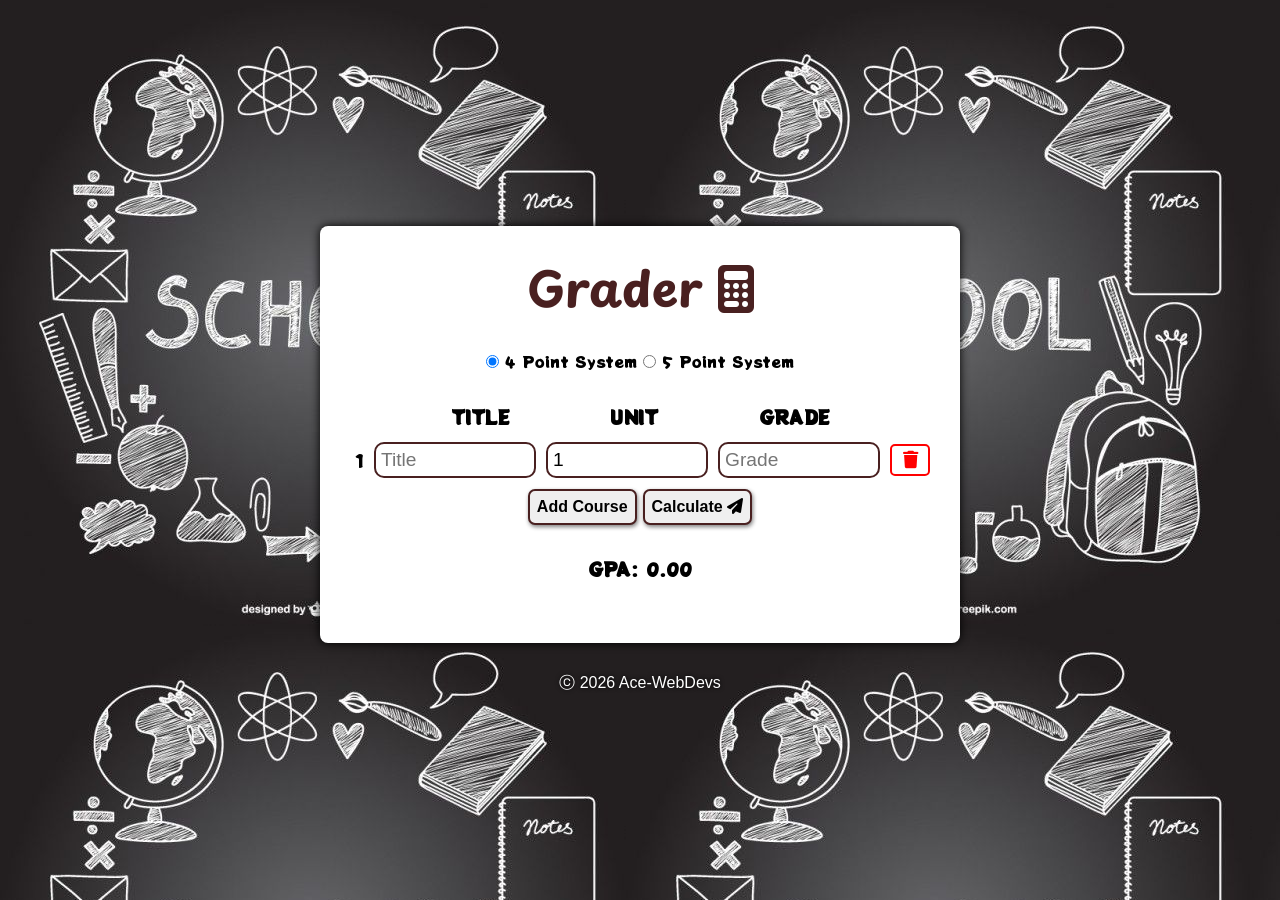
==== index.html @ acf83292 "First commit" ====
<!DOCTYPE html>
<html lang="en">

<head>
    <meta charset="UTF-8">
    <meta name="viewport" content="width=device-width, initial-scale=1.0">
    <!-- PAGE TITLE -->
    <title>Grader</title>
    <!-- STYLE SHEET -->
    <link rel="stylesheet" href="style.css">
    <!-- FONT AWESOME -->
    <link rel="stylesheet" href="https://cdnjs.cloudflare.com/ajax/libs/font-awesome/6.7.2/css/all.min.css"
        integrity="sha512-Evv84Mr4kqVGRNSgIGL/F/aIDqQb7xQ2vcrdIwxfjThSH8CSR7PBEakCr51Ck+w+/U6swU2Im1vVX0SVk9ABhg=="
        crossorigin="anonymous" referrerpolicy="no-referrer" />
    <!-- GLOBAL FONT LINKS -->
    <link rel="preconnect" href="https://fonts.googleapis.com">
<link rel="preconnect" href="https://fonts.gstatic.com" crossorigin>
<link href="https://fonts.googleapis.com/css2?family=Chango&family=Molle&family=Playpen+Sans+Hebrew:wght@100..800&family=Poetsen+One&family=Potta+One&display=swap" rel="stylesheet">
</head>

<body>

    <div class="container">
        <header id="heading">
            <h1>Grader <i class="fa-solid fa-calculator"></i></h1>
        </header>
        <div class="point-system">
            <input type="radio" name="grading" id="first-point-system" value="4" checked>
            <label for="4-point">4 Point System</label>
            <input type="radio" name="grading" value="5" id="second-point-system">
            <label for="5-point">5 Point System</label>
        </div>
        <div class="course-container">
            <div class="headings">
                <p>TITLE</p>
                <p>UNIT</p>
                <p>GRADE</p>
            </div>
            <div class="course">
                <p class="serial-number"></p>
                <input type="text" placeholder="Title" class="course-title">
                <input type="number" value="1" placeholder="Unit" class="course-unit">
                <input type="text" placeholder="Grade" class="course-grade">
                <i class="fa-solid fa-trash delete"></i>
            </div>
        </div>
        <button id="addCourseBtn">Add Course</i></button>
        <button id="calculateBtn">Calculate <i class="fa-solid fa-paper-plane"></i></button>
        <div class="gpa">GPA: 0.00</div>
    </div>

    <footer>
        <p class="copyrightText">&copy; 2025 Your Company Name. All rights reserved.
</p>
    </footer>
    <!-- JAVASCRIPT TAG -->
    <script src="./index.js"></script>
</body>

</html>
---- style.css ----
* {
    margin: 0;
    padding: 0;
    box-sizing: border-box;
}

body {
    min-height: 100vh;
    background: url(./images/bg.png), url('https://i.pinimg.com/736x/d2/38/6d/d2386d123002a0a85891f8c459829310.jpg') repeat-y center center/cover;
    display: flex;
    flex-direction: column;
    justify-content: center;
    align-items: center;
    text-align: center;
    font-family: "Potta One", system-ui;
}

.container {
    background-color: white;
    width: 50%;
    min-height: fit-content;
    border-radius: 8px;
    padding: 30px;
    box-shadow: 0 0 10px;
    margin: 30px auto;
}

#heading {
    font-size: 1.5rem;
    font-family: "Playpen Sans Hebrew", cursive;
    margin-bottom: 20px;
    font-weight: bolder;
    color: rgb(73, 32, 32);
}

.point-system {
    margin-bottom: 30px;
}

.headings {
    display: flex;
    width: 100%;
    justify-content: space-evenly;
    margin-bottom: 10px;
    font-size: 1.2rem;
    font-weight: bold;
}

#addCourseBtn {
    padding: 7px;
    font-size: 1rem;
    font-weight: bold;
    border-radius: 7px;
    border: 2px solid rgb(73, 32, 32);
    transition: .6s ease-in-out;
    box-shadow: 1px 2px 4px grey;
    cursor: pointer;
}

#addCourseBtn:hover {
    background-color: rgb(73, 32, 32);
    color: white;
}

#calculateBtn {
    padding: 7px;
    font-size: 1rem;
    font-weight: bold;
    border-radius: 7px;
    border: 2px solid rgb(73, 32, 32);
    transition: .6s ease-in-out;
    box-shadow: 1px 2px 4px grey;
    cursor: pointer;
}

#calculateBtn:hover {
    background-color: rgb(73, 32, 32);
    color: white;
}

.course {
    display: flex;
    justify-content: center;
    align-items: center;
    margin-bottom: 10px;
}

.serial-number {
    font-size: 1.2rem;
    padding: 5px;
    margin-right: 5px;
}

.course input {
    flex: 5;
    width: 10px;
    max-width: fit-content;
    font-size: 1.2rem;
    padding: 5px;
    border-radius: 10px;
    margin-right: 10px;
    border: 2px solid rgb(73, 32, 32);
}

.delete {
    flex: 1;
    font-size: 1.1rem;
    padding: 5px;
    margin: auto;
    border: 2px solid red;
    color: red;
    border-radius: 5px;
    cursor: pointer;
    transition: .5s;
    max-width: 40px;
}

.delete:hover {
    background-color: red;
    color: white;
}

.gpa {
    font-size: 1.2rem;
    font-weight: bolder;
    margin: 30px;
}

.copyrightText {
    color: white;
    font-style: ;
    margin-bottom: 10px;
    text-shadow: 0 0 4px black;
    font-family: Arial, Helvetica, sans-serif;
}
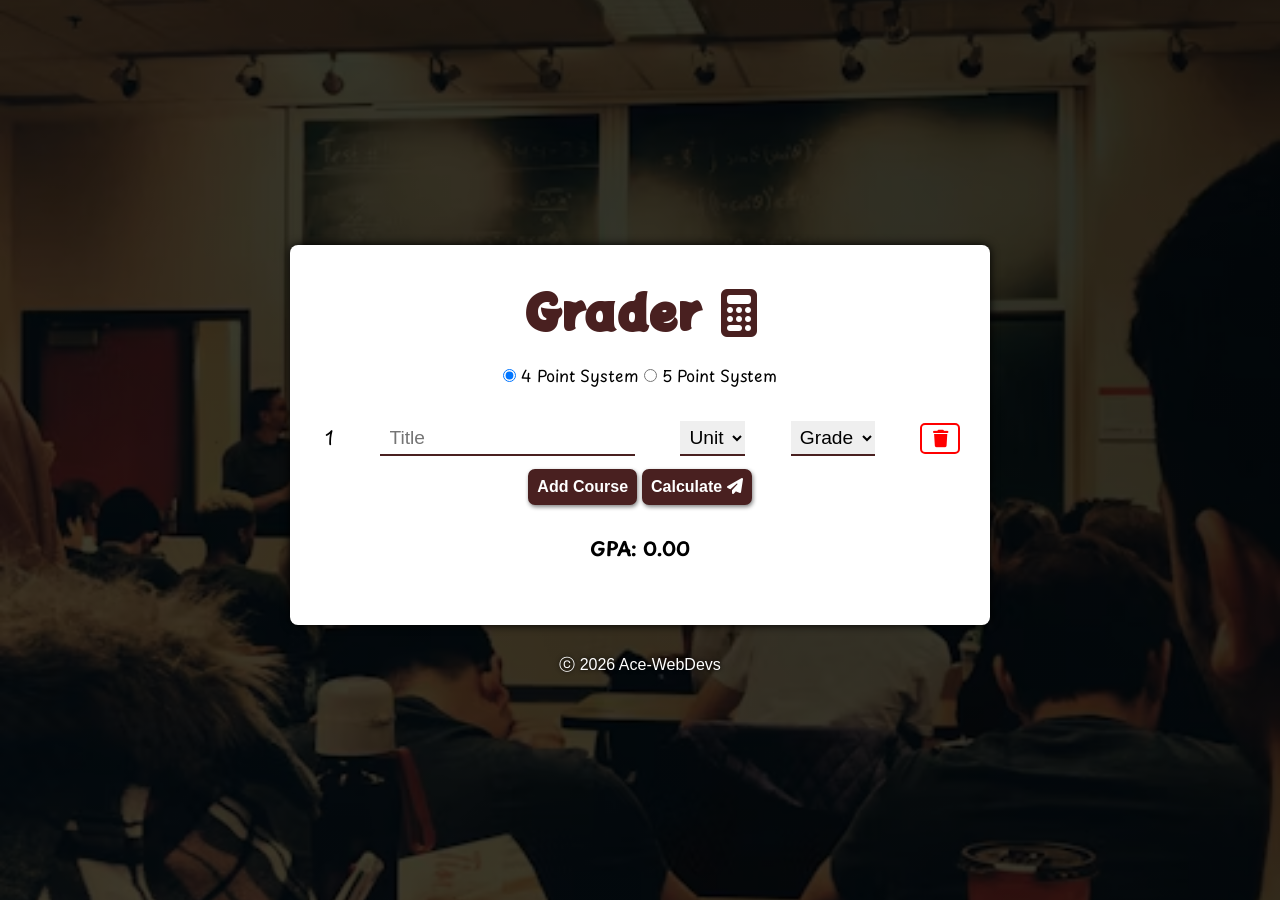
==== commit 84954455: "Added selects for unit and grade selection" ====
--- a/index.html
+++ b/index.html
@@ -8,18 +8,20 @@
     <title>Grader</title>
     <!-- STYLE SHEET -->
     <link rel="stylesheet" href="style.css">
+    <link rel="shortcut icon" href="./images/favicon.png" type="image/x-icon">
     <!-- FONT AWESOME -->
     <link rel="stylesheet" href="https://cdnjs.cloudflare.com/ajax/libs/font-awesome/6.7.2/css/all.min.css"
         integrity="sha512-Evv84Mr4kqVGRNSgIGL/F/aIDqQb7xQ2vcrdIwxfjThSH8CSR7PBEakCr51Ck+w+/U6swU2Im1vVX0SVk9ABhg=="
         crossorigin="anonymous" referrerpolicy="no-referrer" />
     <!-- GLOBAL FONT LINKS -->
     <link rel="preconnect" href="https://fonts.googleapis.com">
-<link rel="preconnect" href="https://fonts.gstatic.com" crossorigin>
-<link href="https://fonts.googleapis.com/css2?family=Chango&family=Molle&family=Playpen+Sans+Hebrew:wght@100..800&family=Poetsen+One&family=Potta+One&display=swap" rel="stylesheet">
+    <link rel="preconnect" href="https://fonts.gstatic.com" crossorigin>
+    <link
+        href="https://fonts.googleapis.com/css2?family=Chango&family=Molle&family=Playpen+Sans+Hebrew:wght@100..800&family=Poetsen+One&family=Potta+One&display=swap"
+        rel="stylesheet">
 </head>
 
 <body>
-
     <div class="container">
         <header id="heading">
             <h1>Grader <i class="fa-solid fa-calculator"></i></h1>
@@ -31,16 +33,31 @@
             <label for="5-point">5 Point System</label>
         </div>
         <div class="course-container">
-            <div class="headings">
-                <p>TITLE</p>
-                <p>UNIT</p>
-                <p>GRADE</p>
-            </div>
+
             <div class="course">
-                <p class="serial-number"></p>
+                <p class="serial-number">1</p>
                 <input type="text" placeholder="Title" class="course-title">
-                <input type="number" value="1" placeholder="Unit" class="course-unit">
-                <input type="text" placeholder="Grade" class="course-grade">
+                <select class="select unit" name="unit-select" id="unit-select">
+                    <option value="0">Unit</option>
+                    <option value="1">1</option>
+                    <option value="2">2</option>
+                    <option value="3">3</option>
+                    <option value="4">4</option>
+                    <option value="5">5</option>
+                </select>
+                <select class="select grade" name="grade-select" id="grade-select">
+                    <option value="0">Grade</option>
+                    <option value="4.00">A</option>
+                    <option value="3.50">AB</option>
+                    <option value="3.25">B</option>
+                    <option value="3.00">BC</option>
+                    <option value="3.75">C</option>
+                    <option value="2.50">CD</option>
+                    <option value="2.25">D</option>
+                    <option value="2.00">E</option>
+                    <option value="1.75">EF</option>
+                    <option value="0">F</option>
+                </select>
                 <i class="fa-solid fa-trash delete"></i>
             </div>
         </div>
@@ -51,7 +68,7 @@
 
     <footer>
         <p class="copyrightText">&copy; 2025 Your Company Name. All rights reserved.
-</p>
+        </p>
     </footer>
     <!-- JAVASCRIPT TAG -->
     <script src="./index.js"></script>
--- a/style.css
+++ b/style.css
@@ -6,18 +6,29 @@
 
 body {
     min-height: 100vh;
-    background: url(./images/bg.png), url('https://i.pinimg.com/736x/d2/38/6d/d2386d123002a0a85891f8c459829310.jpg') repeat-y center center/cover;
+    background: linear-gradient(45deg, rgba(0, 0, 0, 0.7), rgba(0, 0, 0, 0.8)), url(./images/bg-small.png) no-repeat center center/cover fixed;
+    background-repeat: no-repeat;
     display: flex;
     flex-direction: column;
     justify-content: center;
     align-items: center;
     text-align: center;
+    position: relative;
+    font-family: "Playpen Sans Hebrew", cursive;
+}
+
+#heading {
+    font-size: 1.5rem;
     font-family: "Potta One", system-ui;
+    margin-bottom: 20px;
+    font-weight: bolder;
+    color: rgb(73, 32, 32);
 }
 
 .container {
     background-color: white;
-    width: 50%;
+    width: 85%;
+    max-width: 700px;
     min-height: fit-content;
     border-radius: 8px;
     padding: 30px;
@@ -25,62 +36,32 @@
     margin: 30px auto;
 }
 
-#heading {
-    font-size: 1.5rem;
-    font-family: "Playpen Sans Hebrew", cursive;
-    margin-bottom: 20px;
-    font-weight: bolder;
-    color: rgb(73, 32, 32);
-}
-
 .point-system {
     margin-bottom: 30px;
 }
 
-.headings {
-    display: flex;
-    width: 100%;
-    justify-content: space-evenly;
-    margin-bottom: 10px;
-    font-size: 1.2rem;
-    font-weight: bold;
-}
-
-#addCourseBtn {
+.container button {
     padding: 7px;
     font-size: 1rem;
     font-weight: bold;
     border-radius: 7px;
-    border: 2px solid rgb(73, 32, 32);
+    border: 2px solid #492020;
+    background: #492020;
+    color: #fff;
     transition: .6s ease-in-out;
     box-shadow: 1px 2px 4px grey;
     cursor: pointer;
 }
 
-#addCourseBtn:hover {
-    background-color: rgb(73, 32, 32);
-    color: white;
-}
-
-#calculateBtn {
-    padding: 7px;
-    font-size: 1rem;
-    font-weight: bold;
-    border-radius: 7px;
-    border: 2px solid rgb(73, 32, 32);
-    transition: .6s ease-in-out;
-    box-shadow: 1px 2px 4px grey;
-    cursor: pointer;
-}
-
-#calculateBtn:hover {
-    background-color: rgb(73, 32, 32);
-    color: white;
+.container button:hover {
+    background-color: #fff;
+    color: #492020;
 }
 
 .course {
+    width: 100%;
     display: flex;
-    justify-content: center;
+    justify-content: space-between;
     align-items: center;
     margin-bottom: 10px;
 }
@@ -92,21 +73,37 @@
 }
 
 .course input {
-    flex: 5;
+    flex: 3;
+    max-width: fit-content;
+    font-size: 1.2rem;
+    padding: 5px;
+    padding-left: 10px;
+    margin-right: 10px;
+    outline: 0;
+    border: 0;
+    border-bottom: 2px solid #492020;
+}
+
+
+
+.course select {
+    flex: 1;
     width: 10px;
     max-width: fit-content;
     font-size: 1.2rem;
     padding: 5px;
-    border-radius: 10px;
     margin-right: 10px;
-    border: 2px solid rgb(73, 32, 32);
+    outline: 0;
+    border: 0;
+    border-bottom: 2px solid #492020;
+    text-align: center;
 }
 
 .delete {
     flex: 1;
     font-size: 1.1rem;
     padding: 5px;
-    margin: auto;
+    /* margin: auto; */
     border: 2px solid red;
     color: red;
     border-radius: 5px;
@@ -128,8 +125,40 @@
 
 .copyrightText {
     color: white;
-    font-style: ;
     margin-bottom: 10px;
     text-shadow: 0 0 4px black;
     font-family: Arial, Helvetica, sans-serif;
+}
+
+
+@media screen and (max-width: 768px) {
+
+    body {
+        font-size: 1rem;
+        font-family: "Playpen Sans Hebrew", cursive;
+    }
+
+    #heading {
+        font-family: "Potta One", system-ui;
+    }
+
+    .container {
+        width: 80%;
+    }
+}
+
+@media screen and (max-width: 430px) {
+
+    body {
+        font-size: 1rem;
+        font-family: "Playpen Sans Hebrew", cursive;
+    }
+
+    #heading {
+        font-family: "Potta One", system-ui;
+    }
+
+    .container {
+        width: 90%;
+    }
 }
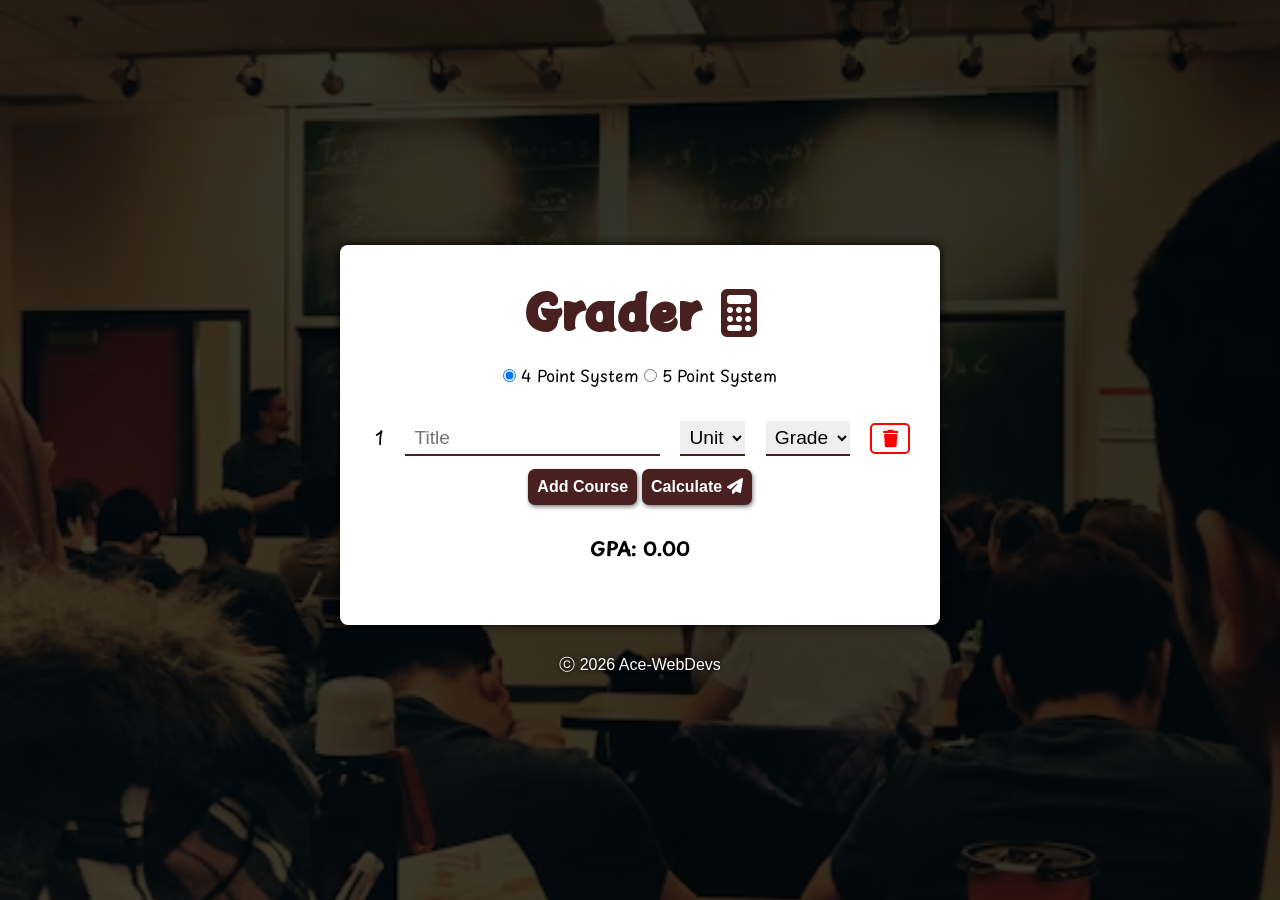
==== commit 6c5ec6a7: "Update index.html and index.js" ====
--- a/index.html
+++ b/index.html
@@ -38,7 +38,7 @@
                 <p class="serial-number">1</p>
                 <input type="text" placeholder="Title" class="course-title">
                 <select class="select unit" name="unit-select" id="unit-select">
-                    <option value="0">Unit</option>
+                    <option value="Unit">Unit</option>
                     <option value="1">1</option>
                     <option value="2">2</option>
                     <option value="3">3</option>
@@ -46,7 +46,7 @@
                     <option value="5">5</option>
                 </select>
                 <select class="select grade" name="grade-select" id="grade-select">
-                    <option value="0">Grade</option>
+                    <option value="Grade">Grade</option>
                     <option value="4.00">A</option>
                     <option value="3.50">AB</option>
                     <option value="3.25">B</option>
--- a/style.css
+++ b/style.css
@@ -28,7 +28,7 @@
 .container {
     background-color: white;
     width: 85%;
-    max-width: 700px;
+    max-width: 600px;
     min-height: fit-content;
     border-radius: 8px;
     padding: 30px;
@@ -74,6 +74,7 @@
 
 .course input {
     flex: 3;
+    min-width: 0;
     max-width: fit-content;
     font-size: 1.2rem;
     padding: 5px;
